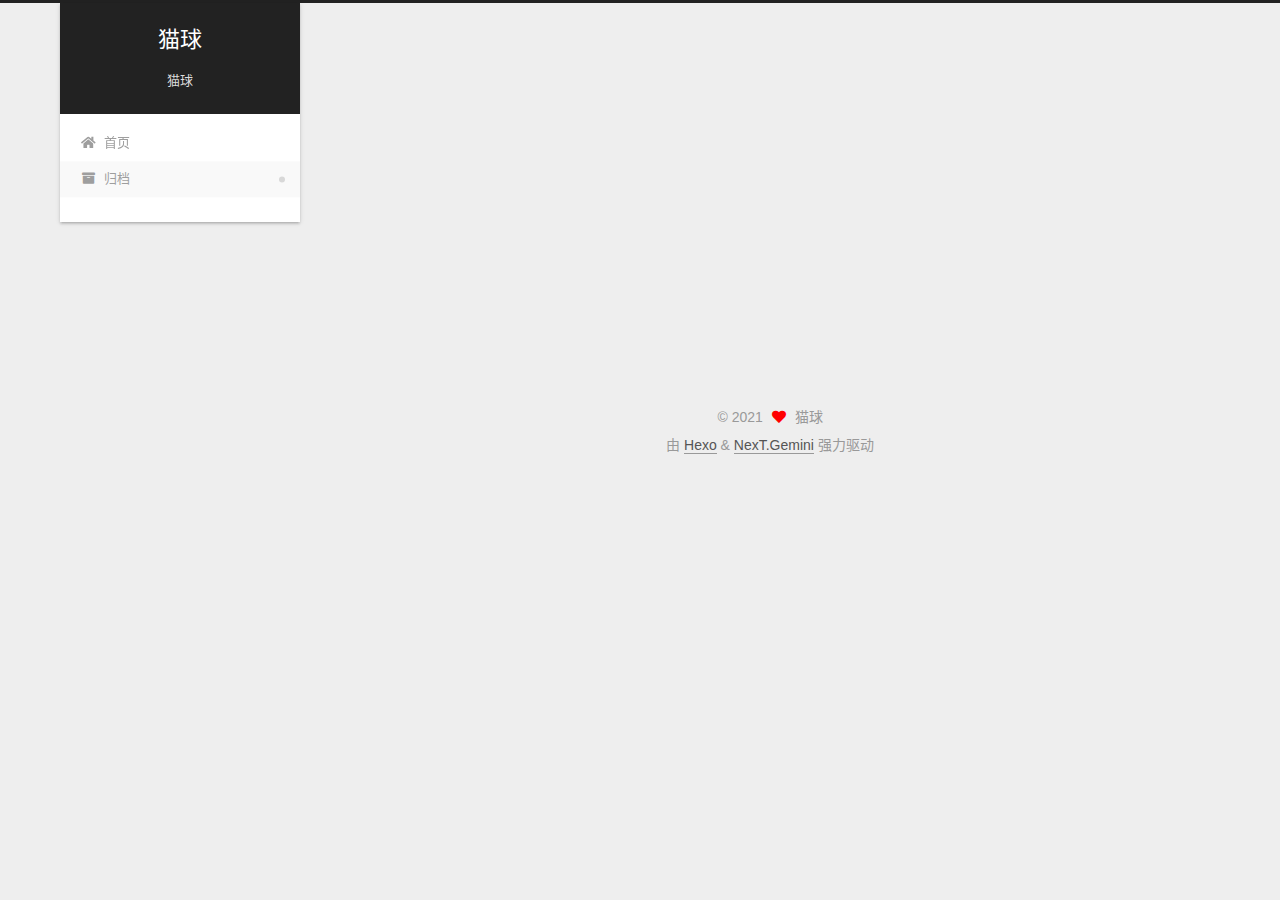
==== archives/index.html @ b7c5ef66 "Site updated: 2021-04-07 14:53:51" ====
<!DOCTYPE html>
<html lang="zh-CN">
<head>
  <meta charset="UTF-8">
<meta name="viewport" content="width=device-width, initial-scale=1, maximum-scale=2">
<meta name="theme-color" content="#222">
<meta name="generator" content="Hexo 5.4.0">
  <link rel="apple-touch-icon" sizes="180x180" href="/images/apple-touch-icon-next.png">
  <link rel="icon" type="image/png" sizes="32x32" href="/images/favicon-32x32-next.png">
  <link rel="icon" type="image/png" sizes="16x16" href="/images/favicon-16x16-next.png">
  <link rel="mask-icon" href="/images/logo.svg" color="#222">

<link rel="stylesheet" href="/css/main.css">


<link rel="stylesheet" href="/lib/font-awesome/css/all.min.css">

<script id="hexo-configurations">
    var NexT = window.NexT || {};
    var CONFIG = {"hostname":"example.com","root":"/","scheme":"Gemini","version":"7.8.0","exturl":false,"sidebar":{"position":"left","display":"post","padding":18,"offset":12,"onmobile":false},"copycode":{"enable":false,"show_result":false,"style":null},"back2top":{"enable":true,"sidebar":false,"scrollpercent":false},"bookmark":{"enable":false,"color":"#222","save":"auto"},"fancybox":false,"mediumzoom":false,"lazyload":false,"pangu":false,"comments":{"style":"tabs","active":null,"storage":true,"lazyload":false,"nav":null},"algolia":{"hits":{"per_page":10},"labels":{"input_placeholder":"Search for Posts","hits_empty":"We didn't find any results for the search: ${query}","hits_stats":"${hits} results found in ${time} ms"}},"localsearch":{"enable":false,"trigger":"auto","top_n_per_article":1,"unescape":false,"preload":false},"motion":{"enable":true,"async":false,"transition":{"post_block":"fadeIn","post_header":"slideDownIn","post_body":"slideDownIn","coll_header":"slideLeftIn","sidebar":"slideUpIn"}}};
  </script>

  <meta name="description" content="测试测试">
<meta property="og:type" content="website">
<meta property="og:title" content="猫球">
<meta property="og:url" content="http://example.com/archives/index.html">
<meta property="og:site_name" content="猫球">
<meta property="og:description" content="测试测试">
<meta property="og:locale" content="zh_CN">
<meta property="article:author" content="猫球">
<meta name="twitter:card" content="summary">

<link rel="canonical" href="http://example.com/archives/">


<script id="page-configurations">
  // https://hexo.io/docs/variables.html
  CONFIG.page = {
    sidebar: "",
    isHome : false,
    isPost : false,
    lang   : 'zh-CN'
  };
</script>

  <title>归档 | 猫球</title>
  






  <noscript>
  <style>
  .use-motion .brand,
  .use-motion .menu-item,
  .sidebar-inner,
  .use-motion .post-block,
  .use-motion .pagination,
  .use-motion .comments,
  .use-motion .post-header,
  .use-motion .post-body,
  .use-motion .collection-header { opacity: initial; }

  .use-motion .site-title,
  .use-motion .site-subtitle {
    opacity: initial;
    top: initial;
  }

  .use-motion .logo-line-before i { left: initial; }
  .use-motion .logo-line-after i { right: initial; }
  </style>
</noscript>

</head>

<body itemscope itemtype="http://schema.org/WebPage">
  <div class="container use-motion">
    <div class="headband"></div>

    <header class="header" itemscope itemtype="http://schema.org/WPHeader">
      <div class="header-inner"><div class="site-brand-container">
  <div class="site-nav-toggle">
    <div class="toggle" aria-label="切换导航栏">
      <span class="toggle-line toggle-line-first"></span>
      <span class="toggle-line toggle-line-middle"></span>
      <span class="toggle-line toggle-line-last"></span>
    </div>
  </div>

  <div class="site-meta">

    <a href="/" class="brand" rel="start">
      <span class="logo-line-before"><i></i></span>
      <h1 class="site-title">猫球</h1>
      <span class="logo-line-after"><i></i></span>
    </a>
      <p class="site-subtitle" itemprop="description">猫球</p>
  </div>

  <div class="site-nav-right">
    <div class="toggle popup-trigger">
    </div>
  </div>
</div>




<nav class="site-nav">
  <ul id="menu" class="main-menu menu">
        <li class="menu-item menu-item-home">

    <a href="/" rel="section"><i class="fa fa-home fa-fw"></i>首页</a>

  </li>
        <li class="menu-item menu-item-archives">

    <a href="/archives/" rel="section"><i class="fa fa-archive fa-fw"></i>归档</a>

  </li>
  </ul>
</nav>




</div>
    </header>

    
  <div class="back-to-top">
    <i class="fa fa-arrow-up"></i>
    <span>0%</span>
  </div>


    <main class="main">
      <div class="main-inner">
        <div class="content-wrap">
          

          <div class="content archive">
            

  
  
  
  <div class="post-block">
    <div class="posts-collapse">
      <div class="collection-title">
        <span class="collection-header">嗯..! 目前共计 1 篇日志。 继续努力。</span>
      </div>

      
    <div class="collection-year">
      <span class="collection-header">2021</span>
    </div>

  <article itemscope itemtype="http://schema.org/Article">
    <header class="post-header">

      <div class="post-meta">
        <time itemprop="dateCreated"
              datetime="2021-04-07T14:48:00+08:00"
              content="2021-04-07">
          04-07
        </time>
      </div>

      <div class="post-title">
          <a class="post-title-link" href="/2021/04/07/index/" itemprop="url">
            <span itemprop="name">未命名</span>
          </a>
      </div>

    </header>
  </article>


    </div>
  </div>
  
  
  

  



          </div>
          

<script>
  window.addEventListener('tabs:register', () => {
    let { activeClass } = CONFIG.comments;
    if (CONFIG.comments.storage) {
      activeClass = localStorage.getItem('comments_active') || activeClass;
    }
    if (activeClass) {
      let activeTab = document.querySelector(`a[href="#comment-${activeClass}"]`);
      if (activeTab) {
        activeTab.click();
      }
    }
  });
  if (CONFIG.comments.storage) {
    window.addEventListener('tabs:click', event => {
      if (!event.target.matches('.tabs-comment .tab-content .tab-pane')) return;
      let commentClass = event.target.classList[1];
      localStorage.setItem('comments_active', commentClass);
    });
  }
</script>

        </div>
          
  
  <div class="toggle sidebar-toggle">
    <span class="toggle-line toggle-line-first"></span>
    <span class="toggle-line toggle-line-middle"></span>
    <span class="toggle-line toggle-line-last"></span>
  </div>

  <aside class="sidebar">
    <div class="sidebar-inner">

      <ul class="sidebar-nav motion-element">
        <li class="sidebar-nav-toc">
          文章目录
        </li>
        <li class="sidebar-nav-overview">
          站点概览
        </li>
      </ul>

      <!--noindex-->
      <div class="post-toc-wrap sidebar-panel">
      </div>
      <!--/noindex-->

      <div class="site-overview-wrap sidebar-panel">
        <div class="site-author motion-element" itemprop="author" itemscope itemtype="http://schema.org/Person">
  <p class="site-author-name" itemprop="name">猫球</p>
  <div class="site-description" itemprop="description">测试测试</div>
</div>
<div class="site-state-wrap motion-element">
  <nav class="site-state">
      <div class="site-state-item site-state-posts">
          <a href="/archives/">
        
          <span class="site-state-item-count">1</span>
          <span class="site-state-item-name">日志</span>
        </a>
      </div>
  </nav>
</div>



      </div>

    </div>
  </aside>
  <div id="sidebar-dimmer"></div>


      </div>
    </main>

    <footer class="footer">
      <div class="footer-inner">
        

        

<div class="copyright">
  
  &copy; 
  <span itemprop="copyrightYear">2021</span>
  <span class="with-love">
    <i class="fa fa-heart"></i>
  </span>
  <span class="author" itemprop="copyrightHolder">猫球</span>
</div>
  <div class="powered-by">由 <a href="https://hexo.io/" class="theme-link" rel="noopener" target="_blank">Hexo</a> & <a href="https://theme-next.org/" class="theme-link" rel="noopener" target="_blank">NexT.Gemini</a> 强力驱动
  </div>

        








      </div>
    </footer>
  </div>

  
  <script src="/lib/anime.min.js"></script>
  <script src="/lib/velocity/velocity.min.js"></script>
  <script src="/lib/velocity/velocity.ui.min.js"></script>

<script src="/js/utils.js"></script>

<script src="/js/motion.js"></script>


<script src="/js/schemes/pisces.js"></script>


<script src="/js/next-boot.js"></script>




  















  

  

</body>
</html>
---- css/main.css ----
:root {
  --body-bg-color: #eee;
  --content-bg-color: #fff;
  --card-bg-color: #f5f5f5;
  --text-color: #555;
  --blockquote-color: #666;
  --link-color: #555;
  --link-hover-color: #222;
  --brand-color: #fff;
  --brand-hover-color: #fff;
  --table-row-odd-bg-color: #f9f9f9;
  --table-row-hover-bg-color: #f5f5f5;
  --menu-item-bg-color: #f5f5f5;
  --btn-default-bg: #fff;
  --btn-default-color: #555;
  --btn-default-border-color: #555;
  --btn-default-hover-bg: #222;
  --btn-default-hover-color: #fff;
  --btn-default-hover-border-color: #222;
}
html {
  line-height: 1.15; /* 1 */
  -webkit-text-size-adjust: 100%; /* 2 */
}
body {
  margin: 0;
}
main {
  display: block;
}
h1 {
  font-size: 2em;
  margin: 0.67em 0;
}
hr {
  box-sizing: content-box; /* 1 */
  height: 0; /* 1 */
  overflow: visible; /* 2 */
}
pre {
  font-family: monospace, monospace; /* 1 */
  font-size: 1em; /* 2 */
}
a {
  background: transparent;
}
abbr[title] {
  border-bottom: none; /* 1 */
  text-decoration: underline; /* 2 */
  text-decoration: underline dotted; /* 2 */
}
b,
strong {
  font-weight: bolder;
}
code,
kbd,
samp {
  font-family: monospace, monospace; /* 1 */
  font-size: 1em; /* 2 */
}
small {
  font-size: 80%;
}
sub,
sup {
  font-size: 75%;
  line-height: 0;
  position: relative;
  vertical-align: baseline;
}
sub {
  bottom: -0.25em;
}
sup {
  top: -0.5em;
}
img {
  border-style: none;
}
button,
input,
optgroup,
select,
textarea {
  font-family: inherit; /* 1 */
  font-size: 100%; /* 1 */
  line-height: 1.15; /* 1 */
  margin: 0; /* 2 */
}
button,
input {
/* 1 */
  overflow: visible;
}
button,
select {
/* 1 */
  text-transform: none;
}
button,
[type='button'],
[type='reset'],
[type='submit'] {
  -webkit-appearance: button;
}
button::-moz-focus-inner,
[type='button']::-moz-focus-inner,
[type='reset']::-moz-focus-inner,
[type='submit']::-moz-focus-inner {
  border-style: none;
  padding: 0;
}
button:-moz-focusring,
[type='button']:-moz-focusring,
[type='reset']:-moz-focusring,
[type='submit']:-moz-focusring {
  outline: 1px dotted ButtonText;
}
fieldset {
  padding: 0.35em 0.75em 0.625em;
}
legend {
  box-sizing: border-box; /* 1 */
  color: inherit; /* 2 */
  display: table; /* 1 */
  max-width: 100%; /* 1 */
  padding: 0; /* 3 */
  white-space: normal; /* 1 */
}
progress {
  vertical-align: baseline;
}
textarea {
  overflow: auto;
}
[type='checkbox'],
[type='radio'] {
  box-sizing: border-box; /* 1 */
  padding: 0; /* 2 */
}
[type='number']::-webkit-inner-spin-button,
[type='number']::-webkit-outer-spin-button {
  height: auto;
}
[type='search'] {
  outline-offset: -2px; /* 2 */
  -webkit-appearance: textfield; /* 1 */
}
[type='search']::-webkit-search-decoration {
  -webkit-appearance: none;
}
::-webkit-file-upload-button {
  font: inherit; /* 2 */
  -webkit-appearance: button; /* 1 */
}
details {
  display: block;
}
summary {
  display: list-item;
}
template {
  display: none;
}
[hidden] {
  display: none;
}
::selection {
  background: #262a30;
  color: #eee;
}
html,
body {
  height: 100%;
}
body {
  background: var(--body-bg-color);
  color: var(--text-color);
  font-family: 'Lato', "PingFang SC", "Microsoft YaHei", sans-serif;
  font-size: 1em;
  line-height: 2;
}
@media (max-width: 991px) {
  body {
    padding-left: 0 !important;
    padding-right: 0 !important;
  }
}
h1,
h2,
h3,
h4,
h5,
h6 {
  font-family: 'Lato', "PingFang SC", "Microsoft YaHei", sans-serif;
  font-weight: bold;
  line-height: 1.5;
  margin: 20px 0 15px;
}
h1 {
  font-size: 1.5em;
}
h2 {
  font-size: 1.375em;
}
h3 {
  font-size: 1.25em;
}
h4 {
  font-size: 1.125em;
}
h5 {
  font-size: 1em;
}
h6 {
  font-size: 0.875em;
}
p {
  margin: 0 0 20px 0;
}
a,
span.exturl {
  border-bottom: 1px solid #999;
  color: var(--link-color);
  outline: 0;
  text-decoration: none;
  overflow-wrap: break-word;
  word-wrap: break-word;
  cursor: pointer;
}
a:hover,
span.exturl:hover {
  border-bottom-color: var(--link-hover-color);
  color: var(--link-hover-color);
}
iframe,
img,
video {
  display: block;
  margin-left: auto;
  margin-right: auto;
  max-width: 100%;
}
hr {
  background-image: repeating-linear-gradient(-45deg, #ddd, #ddd 4px, transparent 4px, transparent 8px);
  border: 0;
  height: 3px;
  margin: 40px 0;
}
blockquote {
  border-left: 4px solid #ddd;
  color: var(--blockquote-color);
  margin: 0;
  padding: 0 15px;
}
blockquote cite::before {
  content: '-';
  padding: 0 5px;
}
dt {
  font-weight: bold;
}
dd {
  margin: 0;
  padding: 0;
}
kbd {
  background-color: #f5f5f5;
  background-image: linear-gradient(#eee, #fff, #eee);
  border: 1px solid #ccc;
  border-radius: 0.2em;
  box-shadow: 0.1em 0.1em 0.2em rgba(0,0,0,0.1);
  color: #555;
  font-family: inherit;
  padding: 0.1em 0.3em;
  white-space: nowrap;
}
.table-container {
  overflow: auto;
}
table {
  border-collapse: collapse;
  border-spacing: 0;
  font-size: 0.875em;
  margin: 0 0 20px 0;
  width: 100%;
}
tbody tr:nth-of-type(odd) {
  background: var(--table-row-odd-bg-color);
}
tbody tr:hover {
  background: var(--table-row-hover-bg-color);
}
caption,
th,
td {
  font-weight: normal;
  padding: 8px;
  vertical-align: middle;
}
th,
td {
  border: 1px solid #ddd;
  border-bottom: 3px solid #ddd;
}
th {
  font-weight: 700;
  padding-bottom: 10px;
}
td {
  border-bottom-width: 1px;
}
.btn {
  background: var(--btn-default-bg);
  border: 2px solid var(--btn-default-border-color);
  border-radius: 2px;
  color: var(--btn-default-color);
  display: inline-block;
  font-size: 0.875em;
  line-height: 2;
  padding: 0 20px;
  text-decoration: none;
  transition-property: background-color;
  transition-delay: 0s;
  transition-duration: 0.2s;
  transition-timing-function: ease-in-out;
}
.btn:hover {
  background: var(--btn-default-hover-bg);
  border-color: var(--btn-default-hover-border-color);
  color: var(--btn-default-hover-color);
}
.btn + .btn {
  margin: 0 0 8px 8px;
}
.btn .fa-fw {
  text-align: left;
  width: 1.285714285714286em;
}
.toggle {
  line-height: 0;
}
.toggle .toggle-line {
  background: #fff;
  display: inline-block;
  height: 2px;
  left: 0;
  position: relative;
  top: 0;
  transition: all 0.4s;
  vertical-align: top;
  width: 100%;
}
.toggle .toggle-line:not(:first-child) {
  margin-top: 3px;
}
.toggle.toggle-arrow .toggle-line-first {
  left: 50%;
  top: 2px;
  transform: rotate(45deg);
  width: 50%;
}
.toggle.toggle-arrow .toggle-line-middle {
  left: 2px;
  width: 90%;
}
.toggle.toggle-arrow .toggle-line-last {
  left: 50%;
  top: -2px;
  transform: rotate(-45deg);
  width: 50%;
}
.toggle.toggle-close .toggle-line-first {
  transform: rotate(-45deg);
  top: 5px;
}
.toggle.toggle-close .toggle-line-middle {
  opacity: 0;
}
.toggle.toggle-close .toggle-line-last {
  transform: rotate(45deg);
  top: -5px;
}
.highlight,
pre {
  background: #f7f7f7;
  color: #4d4d4c;
  line-height: 1.6;
  margin: 0 auto 20px;
}
pre,
code {
  font-family: consolas, Menlo, monospace, "PingFang SC", "Microsoft YaHei";
}
code {
  background: #eee;
  border-radius: 3px;
  color: #555;
  padding: 2px 4px;
  overflow-wrap: break-word;
  word-wrap: break-word;
}
.highlight *::selection {
  background: #d6d6d6;
}
.highlight pre {
  border: 0;
  margin: 0;
  padding: 10px 0;
}
.highlight table {
  border: 0;
  margin: 0;
  width: auto;
}
.highlight td {
  border: 0;
  padding: 0;
}
.highlight figcaption {
  background: #eff2f3;
  color: #4d4d4c;
  display: flex;
  font-size: 0.875em;
  justify-content: space-between;
  line-height: 1.2;
  padding: 0.5em;
}
.highlight figcaption a {
  color: #4d4d4c;
}
.highlight figcaption a:hover {
  border-bottom-color: #4d4d4c;
}
.highlight .gutter {
  -moz-user-select: none;
  -ms-user-select: none;
  -webkit-user-select: none;
  user-select: none;
}
.highlight .gutter pre {
  background: #eff2f3;
  color: #869194;
  padding-left: 10px;
  padding-right: 10px;
  text-align: right;
}
.highlight .code pre {
  background: #f7f7f7;
  padding-left: 10px;
  width: 100%;
}
.gist table {
  width: auto;
}
.gist table td {
  border: 0;
}
pre {
  overflow: auto;
  padding: 10px;
}
pre code {
  background: none;
  color: #4d4d4c;
  font-size: 0.875em;
  padding: 0;
  text-shadow: none;
}
pre .deletion {
  background: #fdd;
}
pre .addition {
  background: #dfd;
}
pre .meta {
  color: #eab700;
  -moz-user-select: none;
  -ms-user-select: none;
  -webkit-user-select: none;
  user-select: none;
}
pre .comment {
  color: #8e908c;
}
pre .variable,
pre .attribute,
pre .tag,
pre .name,
pre .regexp,
pre .ruby .constant,
pre .xml .tag .title,
pre .xml .pi,
pre .xml .doctype,
pre .html .doctype,
pre .css .id,
pre .css .class,
pre .css .pseudo {
  color: #c82829;
}
pre .number,
pre .preprocessor,
pre .built_in,
pre .builtin-name,
pre .literal,
pre .params,
pre .constant,
pre .command {
  color: #f5871f;
}
pre .ruby .class .title,
pre .css .rules .attribute,
pre .string,
pre .symbol,
pre .value,
pre .inheritance,
pre .header,
pre .ruby .symbol,
pre .xml .cdata,
pre .special,
pre .formula {
  color: #718c00;
}
pre .title,
pre .css .hexcolor {
  color: #3e999f;
}
pre .function,
pre .python .decorator,
pre .python .title,
pre .ruby .function .title,
pre .ruby .title .keyword,
pre .perl .sub,
pre .javascript .title,
pre .coffeescript .title {
  color: #4271ae;
}
pre .keyword,
pre .javascript .function {
  color: #8959a8;
}
.blockquote-center {
  border-left: none;
  margin: 40px 0;
  padding: 0;
  position: relative;
  text-align: center;
}
.blockquote-center .fa {
  display: block;
  opacity: 0.6;
  position: absolute;
  width: 100%;
}
.blockquote-center .fa-quote-left {
  border-top: 1px solid #ccc;
  text-align: left;
  top: -20px;
}
.blockquote-center .fa-quote-right {
  border-bottom: 1px solid #ccc;
  text-align: right;
  bottom: -20px;
}
.blockquote-center p,
.blockquote-center div {
  text-align: center;
}
.post-body .group-picture img {
  margin: 0 auto;
  padding: 0 3px;
}
.group-picture-row {
  margin-bottom: 6px;
  overflow: hidden;
}
.group-picture-column {
  float: left;
  margin-bottom: 10px;
}
.post-body .label {
  color: #555;
  display: inline;
  padding: 0 2px;
}
.post-body .label.default {
  background: #f0f0f0;
}
.post-body .label.primary {
  background: #efe6f7;
}
.post-body .label.info {
  background: #e5f2f8;
}
.post-body .label.success {
  background: #e7f4e9;
}
.post-body .label.warning {
  background: #fcf6e1;
}
.post-body .label.danger {
  background: #fae8eb;
}
.post-body .tabs {
  margin-bottom: 20px;
}
.post-body .tabs,
.tabs-comment {
  display: block;
  padding-top: 10px;
  position: relative;
}
.post-body .tabs ul.nav-tabs,
.tabs-comment ul.nav-tabs {
  display: flex;
  flex-wrap: wrap;
  margin: 0;
  margin-bottom: -1px;
  padding: 0;
}
@media (max-width: 413px) {
  .post-body .tabs ul.nav-tabs,
  .tabs-comment ul.nav-tabs {
    display: block;
    margin-bottom: 5px;
  }
}
.post-body .tabs ul.nav-tabs li.tab,
.tabs-comment ul.nav-tabs li.tab {
  border-bottom: 1px solid #ddd;
  border-left: 1px solid transparent;
  border-right: 1px solid transparent;
  border-top: 3px solid transparent;
  flex-grow: 1;
  list-style-type: none;
  border-radius: 0 0 0 0;
}
@media (max-width: 413px) {
  .post-body .tabs ul.nav-tabs li.tab,
  .tabs-comment ul.nav-tabs li.tab {
    border-bottom: 1px solid transparent;
    border-left: 3px solid transparent;
    border-right: 1px solid transparent;
    border-top: 1px solid transparent;
  }
}
@media (max-width: 413px) {
  .post-body .tabs ul.nav-tabs li.tab,
  .tabs-comment ul.nav-tabs li.tab {
    border-radius: 0;
  }
}
.post-body .tabs ul.nav-tabs li.tab a,
.tabs-comment ul.nav-tabs li.tab a {
  border-bottom: initial;
  display: block;
  line-height: 1.8;
  outline: 0;
  padding: 0.25em 0.75em;
  text-align: center;
  transition-delay: 0s;
  transition-duration: 0.2s;
  transition-timing-function: ease-out;
}
.post-body .tabs ul.nav-tabs li.tab a i,
.tabs-comment ul.nav-tabs li.tab a i {
  width: 1.285714285714286em;
}
.post-body .tabs ul.nav-tabs li.tab.active,
.tabs-comment ul.nav-tabs li.tab.active {
  border-bottom: 1px solid transparent;
  border-left: 1px solid #ddd;
  border-right: 1px solid #ddd;
  border-top: 3px solid #fc6423;
}
@media (max-width: 413px) {
  .post-body .tabs ul.nav-tabs li.tab.active,
  .tabs-comment ul.nav-tabs li.tab.active {
    border-bottom: 1px solid #ddd;
    border-left: 3px solid #fc6423;
    border-right: 1px solid #ddd;
    border-top: 1px solid #ddd;
  }
}
.post-body .tabs ul.nav-tabs li.tab.active a,
.tabs-comment ul.nav-tabs li.tab.active a {
  color: var(--link-color);
  cursor: default;
}
.post-body .tabs .tab-content .tab-pane,
.tabs-comment .tab-content .tab-pane {
  border: 1px solid #ddd;
  border-top: 0;
  padding: 20px 20px 0 20px;
  border-radius: 0;
}
.post-body .tabs .tab-content .tab-pane:not(.active),
.tabs-comment .tab-content .tab-pane:not(.active) {
  display: none;
}
.post-body .tabs .tab-content .tab-pane.active,
.tabs-comment .tab-content .tab-pane.active {
  display: block;
}
.post-body .tabs .tab-content .tab-pane.active:nth-of-type(1),
.tabs-comment .tab-content .tab-pane.active:nth-of-type(1) {
  border-radius: 0 0 0 0;
}
@media (max-width: 413px) {
  .post-body .tabs .tab-content .tab-pane.active:nth-of-type(1),
  .tabs-comment .tab-content .tab-pane.active:nth-of-type(1) {
    border-radius: 0;
  }
}
.post-body .note {
  border-radius: 3px;
  margin-bottom: 20px;
  padding: 1em;
  position: relative;
  border: 1px solid #eee;
  border-left-width: 5px;
}
.post-body .note h2,
.post-body .note h3,
.post-body .note h4,
.post-body .note h5,
.post-body .note h6 {
  margin-top: 0;
  border-bottom: initial;
  margin-bottom: 0;
  padding-top: 0;
}
.post-body .note p:first-child,
.post-body .note ul:first-child,
.post-body .note ol:first-child,
.post-body .note table:first-child,
.post-body .note pre:first-child,
.post-body .note blockquote:first-child,
.post-body .note img:first-child {
  margin-top: 0;
}
.post-body .note p:last-child,
.post-body .note ul:last-child,
.post-body .note ol:last-child,
.post-body .note table:last-child,
.post-body .note pre:last-child,
.post-body .note blockquote:last-child,
.post-body .note img:last-child {
  margin-bottom: 0;
}
.post-body .note.default {
  border-left-color: #777;
}
.post-body .note.default h2,
.post-body .note.default h3,
.post-body .note.default h4,
.post-body .note.default h5,
.post-body .note.default h6 {
  color: #777;
}
.post-body .note.primary {
  border-left-color: #6f42c1;
}
.post-body .note.primary h2,
.post-body .note.primary h3,
.post-body .note.primary h4,
.post-body .note.primary h5,
.post-body .note.primary h6 {
  color: #6f42c1;
}
.post-body .note.info {
  border-left-color: #428bca;
}
.post-body .note.info h2,
.post-body .note.info h3,
.post-body .note.info h4,
.post-body .note.info h5,
.post-body .note.info h6 {
  color: #428bca;
}
.post-body .note.success {
  border-left-color: #5cb85c;
}
.post-body .note.success h2,
.post-body .note.success h3,
.post-body .note.success h4,
.post-body .note.success h5,
.post-body .note.success h6 {
  color: #5cb85c;
}
.post-body .note.warning {
  border-left-color: #f0ad4e;
}
.post-body .note.warning h2,
.post-body .note.warning h3,
.post-body .note.warning h4,
.post-body .note.warning h5,
.post-body .note.warning h6 {
  color: #f0ad4e;
}
.post-body .note.danger {
  border-left-color: #d9534f;
}
.post-body .note.danger h2,
.post-body .note.danger h3,
.post-body .note.danger h4,
.post-body .note.danger h5,
.post-body .note.danger h6 {
  color: #d9534f;
}
.pagination .prev,
.pagination .next,
.pagination .page-number,
.pagination .space {
  display: inline-block;
  margin: 0 10px;
  padding: 0 11px;
  position: relative;
  top: -1px;
}
@media (max-width: 767px) {
  .pagination .prev,
  .pagination .next,
  .pagination .page-number,
  .pagination .space {
    margin: 0 5px;
  }
}
.pagination {
  border-top: 1px solid #eee;
  margin: 120px 0 0;
  text-align: center;
}
.pagination .prev,
.pagination .next,
.pagination .page-number {
  border-bottom: 0;
  border-top: 1px solid #eee;
  transition-property: border-color;
  transition-delay: 0s;
  transition-duration: 0.2s;
  transition-timing-function: ease-in-out;
}
.pagination .prev:hover,
.pagination .next:hover,
.pagination .page-number:hover {
  border-top-color: #222;
}
.pagination .space {
  margin: 0;
  padding: 0;
}
.pagination .prev {
  margin-left: 0;
}
.pagination .next {
  margin-right: 0;
}
.pagination .page-number.current {
  background: #ccc;
  border-top-color: #ccc;
  color: #fff;
}
@media (max-width: 767px) {
  .pagination {
    border-top: none;
  }
  .pagination .prev,
  .pagination .next,
  .pagination .page-number {
    border-bottom: 1px solid #eee;
    border-top: 0;
    margin-bottom: 10px;
    padding: 0 10px;
  }
  .pagination .prev:hover,
  .pagination .next:hover,
  .pagination .page-number:hover {
    border-bottom-color: #222;
  }
}
.comments {
  margin-top: 60px;
  overflow: hidden;
}
.comment-button-group {
  display: flex;
  flex-wrap: wrap-reverse;
  justify-content: center;
  margin: 1em 0;
}
.comment-button-group .comment-button {
  margin: 0.1em 0.2em;
}
.comment-button-group .comment-button.active {
  background: var(--btn-default-hover-bg);
  border-color: var(--btn-default-hover-border-color);
  color: var(--btn-default-hover-color);
}
.comment-position {
  display: none;
}
.comment-position.active {
  display: block;
}
.tabs-comment {
  background: var(--content-bg-color);
  margin-top: 4em;
  padding-top: 0;
}
.tabs-comment .comments {
  border: 0;
  box-shadow: none;
  margin-top: 0;
  padding-top: 0;
}
.container {
  min-height: 100%;
  position: relative;
}
.main-inner {
  margin: 0 auto;
  width: calc(100% - 20px);
}
@media (min-width: 1200px) {
  .main-inner {
    width: 1160px;
  }
}
@media (min-width: 1600px) {
  .main-inner {
    width: 73%;
  }
}
@media (max-width: 767px) {
  .content-wrap {
    padding: 0 20px;
  }
}
.header {
  background: transparent;
}
.header-inner {
  margin: 0 auto;
  width: calc(100% - 20px);
}
@media (min-width: 1200px) {
  .header-inner {
    width: 1160px;
  }
}
@media (min-width: 1600px) {
  .header-inner {
    width: 73%;
  }
}
.site-brand-container {
  display: flex;
  flex-shrink: 0;
  padding: 0 10px;
}
.headband {
  background: #222;
  height: 3px;
}
.site-meta {
  flex-grow: 1;
  text-align: center;
}
@media (max-width: 767px) {
  .site-meta {
    text-align: center;
  }
}
.brand {
  border-bottom: none;
  color: var(--brand-color);
  display: inline-block;
  line-height: 1.375em;
  padding: 0 40px;
  position: relative;
}
.brand:hover {
  color: var(--brand-hover-color);
}
.site-title {
  font-family: 'Lato', "PingFang SC", "Microsoft YaHei", sans-serif;
  font-size: 1.375em;
  font-weight: normal;
  margin: 0;
}
.site-subtitle {
  color: #ddd;
  font-size: 0.8125em;
  margin: 10px 0;
}
.use-motion .brand {
  opacity: 0;
}
.use-motion .site-title,
.use-motion .site-subtitle,
.use-motion .custom-logo-image {
  opacity: 0;
  position: relative;
  top: -10px;
}
.site-nav-toggle,
.site-nav-right {
  display: none;
}
@media (max-width: 767px) {
  .site-nav-toggle,
  .site-nav-right {
    display: flex;
    flex-direction: column;
    justify-content: center;
  }
}
.site-nav-toggle .toggle,
.site-nav-right .toggle {
  color: var(--text-color);
  padding: 10px;
  width: 22px;
}
.site-nav-toggle .toggle .toggle-line,
.site-nav-right .toggle .toggle-line {
  background: var(--text-color);
  border-radius: 1px;
}
.site-nav {
  display: block;
}
@media (max-width: 767px) {
  .site-nav {
    clear: both;
    display: none;
  }
}
.site-nav.site-nav-on {
  display: block;
}
.menu {
  margin-top: 20px;
  padding-left: 0;
  text-align: center;
}
.menu-item {
  display: inline-block;
  list-style: none;
  margin: 0 10px;
}
@media (max-width: 767px) {
  .menu-item {
    display: block;
    margin-top: 10px;
  }
  .menu-item.menu-item-search {
    display: none;
  }
}
.menu-item a,
.menu-item span.exturl {
  border-bottom: 0;
  display: block;
  font-size: 0.8125em;
  transition-property: border-color;
  transition-delay: 0s;
  transition-duration: 0.2s;
  transition-timing-function: ease-in-out;
}
@media (hover: none) {
  .menu-item a:hover,
  .menu-item span.exturl:hover {
    border-bottom-color: transparent !important;
  }
}
.menu-item .fa,
.menu-item .fab,
.menu-item .far,
.menu-item .fas {
  margin-right: 8px;
}
.menu-item .badge {
  display: inline-block;
  font-weight: bold;
  line-height: 1;
  margin-left: 0.35em;
  margin-top: 0.35em;
  text-align: center;
  white-space: nowrap;
}
@media (max-width: 767px) {
  .menu-item .badge {
    float: right;
    margin-left: 0;
  }
}
.menu-item-active a,
.menu .menu-item a:hover,
.menu .menu-item span.exturl:hover {
  background: var(--menu-item-bg-color);
}
.use-motion .menu-item {
  opacity: 0;
}
.sidebar {
  background: #222;
  bottom: 0;
  box-shadow: inset 0 2px 6px #000;
  position: fixed;
  top: 0;
}
@media (max-width: 991px) {
  .sidebar {
    display: none;
  }
}
.sidebar-inner {
  color: #999;
  padding: 18px 10px;
  text-align: center;
}
.cc-license {
  margin-top: 10px;
  text-align: center;
}
.cc-license .cc-opacity {
  border-bottom: none;
  opacity: 0.7;
}
.cc-license .cc-opacity:hover {
  opacity: 0.9;
}
.cc-license img {
  display: inline-block;
}
.site-author-image {
  border: 1px solid #eee;
  display: block;
  margin: 0 auto;
  max-width: 120px;
  padding: 2px;
}
.site-author-name {
  color: var(--text-color);
  font-weight: 600;
  margin: 0;
  text-align: center;
}
.site-description {
  color: #999;
  font-size: 0.8125em;
  margin-top: 0;
  text-align: center;
}
.links-of-author {
  margin-top: 15px;
}
.links-of-author a,
.links-of-author span.exturl {
  border-bottom-color: #555;
  display: inline-block;
  font-size: 0.8125em;
  margin-bottom: 10px;
  margin-right: 10px;
  vertical-align: middle;
}
.links-of-author a::before,
.links-of-author span.exturl::before {
  background: #446c73;
  border-radius: 50%;
  content: ' ';
  display: inline-block;
  height: 4px;
  margin-right: 3px;
  vertical-align: middle;
  width: 4px;
}
.sidebar-button {
  margin-top: 15px;
}
.sidebar-button a {
  border: 1px solid #fc6423;
  border-radius: 4px;
  color: #fc6423;
  display: inline-block;
  padding: 0 15px;
}
.sidebar-button a .fa,
.sidebar-button a .fab,
.sidebar-button a .far,
.sidebar-button a .fas {
  margin-right: 5px;
}
.sidebar-button a:hover {
  background: #fc6423;
  border: 1px solid #fc6423;
  color: #fff;
}
.sidebar-button a:hover .fa,
.sidebar-button a:hover .fab,
.sidebar-button a:hover .far,
.sidebar-button a:hover .fas {
  color: #fff;
}
.links-of-blogroll {
  font-size: 0.8125em;
  margin-top: 10px;
}
.links-of-blogroll-title {
  font-size: 0.875em;
  font-weight: 600;
  margin-top: 0;
}
.links-of-blogroll-list {
  list-style: none;
  margin: 0;
  padding: 0;
}
#sidebar-dimmer {
  display: none;
}
@media (max-width: 767px) {
  #sidebar-dimmer {
    background: #000;
    display: block;
    height: 100%;
    left: 100%;
    opacity: 0;
    position: fixed;
    top: 0;
    width: 100%;
    z-index: 1100;
  }
  .sidebar-active + #sidebar-dimmer {
    opacity: 0.7;
    transform: translateX(-100%);
    transition: opacity 0.5s;
  }
}
.sidebar-nav {
  margin: 0;
  padding-bottom: 20px;
  padding-left: 0;
}
.sidebar-nav li {
  border-bottom: 1px solid transparent;
  color: var(--text-color);
  cursor: pointer;
  display: inline-block;
  font-size: 0.875em;
}
.sidebar-nav li.sidebar-nav-overview {
  margin-left: 10px;
}
.sidebar-nav li:hover {
  color: #fc6423;
}
.sidebar-nav .sidebar-nav-active {
  border-bottom-color: #fc6423;
  color: #fc6423;
}
.sidebar-nav .sidebar-nav-active:hover {
  color: #fc6423;
}
.sidebar-panel {
  display: none;
  overflow-x: hidden;
  overflow-y: auto;
}
.sidebar-panel-active {
  display: block;
}
.sidebar-toggle {
  background: #222;
  bottom: 45px;
  cursor: pointer;
  height: 14px;
  left: 30px;
  padding: 5px;
  position: fixed;
  width: 14px;
  z-index: 1300;
}
@media (max-width: 991px) {
  .sidebar-toggle {
    left: 20px;
    opacity: 0.8;
    display: none;
  }
}
.sidebar-toggle:hover .toggle-line {
  background: #fc6423;
}
.post-toc {
  font-size: 0.875em;
}
.post-toc ol {
  list-style: none;
  margin: 0;
  padding: 0 2px 5px 10px;
  text-align: left;
}
.post-toc ol > ol {
  padding-left: 0;
}
.post-toc ol a {
  transition-property: all;
  transition-delay: 0s;
  transition-duration: 0.2s;
  transition-timing-function: ease-in-out;
}
.post-toc .nav-item {
  line-height: 1.8;
  overflow: hidden;
  text-overflow: ellipsis;
  white-space: nowrap;
}
.post-toc .nav .nav-child {
  display: none;
}
.post-toc .nav .active > .nav-child {
  display: block;
}
.post-toc .nav .active-current > .nav-child {
  display: block;
}
.post-toc .nav .active-current > .nav-child > .nav-item {
  display: block;
}
.post-toc .nav .active > a {
  border-bottom-color: #fc6423;
  color: #fc6423;
}
.post-toc .nav .active-current > a {
  color: #fc6423;
}
.post-toc .nav .active-current > a:hover {
  color: #fc6423;
}
.site-state {
  display: flex;
  justify-content: center;
  line-height: 1.4;
  margin-top: 10px;
  overflow: hidden;
  text-align: center;
  white-space: nowrap;
}
.site-state-item {
  padding: 0 15px;
}
.site-state-item:not(:first-child) {
  border-left: 1px solid #eee;
}
.site-state-item a {
  border-bottom: none;
}
.site-state-item-count {
  display: block;
  font-size: 1em;
  font-weight: 600;
  text-align: center;
}
.site-state-item-name {
  color: #999;
  font-size: 0.8125em;
}
.footer {
  color: #999;
  font-size: 0.875em;
  padding: 20px 0;
}
.footer.footer-fixed {
  bottom: 0;
  left: 0;
  position: absolute;
  right: 0;
}
.footer-inner {
  box-sizing: border-box;
  margin: 0 auto;
  text-align: center;
  width: calc(100% - 20px);
}
@media (min-width: 1200px) {
  .footer-inner {
    width: 1160px;
  }
}
@media (min-width: 1600px) {
  .footer-inner {
    width: 73%;
  }
}
.languages {
  display: inline-block;
  font-size: 1.125em;
  position: relative;
}
.languages .lang-select-label span {
  margin: 0 0.5em;
}
.languages .lang-select {
  height: 100%;
  left: 0;
  opacity: 0;
  position: absolute;
  top: 0;
  width: 100%;
}
.with-love {
  color: #ff0000;
  display: inline-block;
  margin: 0 5px;
}
.powered-by,
.theme-info {
  display: inline-block;
}
@-moz-keyframes iconAnimate {
  0%, 100% {
    transform: scale(1);
  }
  10%, 30% {
    transform: scale(0.9);
  }
  20%, 40%, 60%, 80% {
    transform: scale(1.1);
  }
  50%, 70% {
    transform: scale(1.1);
  }
}
@-webkit-keyframes iconAnimate {
  0%, 100% {
    transform: scale(1);
  }
  10%, 30% {
    transform: scale(0.9);
  }
  20%, 40%, 60%, 80% {
    transform: scale(1.1);
  }
  50%, 70% {
    transform: scale(1.1);
  }
}
@-o-keyframes iconAnimate {
  0%, 100% {
    transform: scale(1);
  }
  10%, 30% {
    transform: scale(0.9);
  }
  20%, 40%, 60%, 80% {
    transform: scale(1.1);
  }
  50%, 70% {
    transform: scale(1.1);
  }
}
@keyframes iconAnimate {
  0%, 100% {
    transform: scale(1);
  }
  10%, 30% {
    transform: scale(0.9);
  }
  20%, 40%, 60%, 80% {
    transform: scale(1.1);
  }
  50%, 70% {
    transform: scale(1.1);
  }
}
.back-to-top {
  font-size: 12px;
  text-align: center;
  transition-delay: 0s;
  transition-duration: 0.2s;
  transition-timing-function: ease-in-out;
}
.back-to-top {
  background: #222;
  bottom: -100px;
  box-sizing: border-box;
  color: #fff;
  cursor: pointer;
  left: 30px;
  opacity: 0.6;
  padding: 0 6px;
  position: fixed;
  transition-property: bottom;
  z-index: 1300;
  width: 24px;
}
.back-to-top span {
  display: none;
}
.back-to-top:hover {
  color: #fc6423;
}
.back-to-top.back-to-top-on {
  bottom: 30px;
}
@media (max-width: 991px) {
  .back-to-top {
    left: 20px;
    opacity: 0.8;
  }
}
.post-body {
  font-family: 'Lato', "PingFang SC", "Microsoft YaHei", sans-serif;
  overflow-wrap: break-word;
  word-wrap: break-word;
}
@media (min-width: 1200px) {
  .post-body {
    font-size: 1.125em;
  }
}
.post-body .exturl .fa {
  font-size: 0.875em;
  margin-left: 4px;
}
.post-body .image-caption,
.post-body .figure .caption {
  color: #999;
  font-size: 0.875em;
  font-weight: bold;
  line-height: 1;
  margin: -20px auto 15px;
  text-align: center;
}
.post-sticky-flag {
  display: inline-block;
  transform: rotate(30deg);
}
.post-button {
  margin-top: 40px;
  text-align: center;
}
.use-motion .post-block,
.use-motion .pagination,
.use-motion .comments {
  opacity: 0;
}
.use-motion .post-header {
  opacity: 0;
}
.use-motion .post-body {
  opacity: 0;
}
.use-motion .collection-header {
  opacity: 0;
}
.posts-collapse {
  margin-left: 35px;
  position: relative;
}
@media (max-width: 767px) {
  .posts-collapse {
    margin-left: 0px;
    margin-right: 0px;
  }
}
.posts-collapse .collection-title {
  font-size: 1.125em;
  position: relative;
}
.posts-collapse .collection-title::before {
  background: #999;
  border: 1px solid #fff;
  border-radius: 50%;
  content: ' ';
  height: 10px;
  left: 0;
  margin-left: -6px;
  margin-top: -4px;
  position: absolute;
  top: 50%;
  width: 10px;
}
.posts-collapse .collection-year {
  font-size: 1.5em;
  font-weight: bold;
  margin: 60px 0;
  position: relative;
}
.posts-collapse .collection-year::before {
  background: #bbb;
  border-radius: 50%;
  content: ' ';
  height: 8px;
  left: 0;
  margin-left: -4px;
  margin-top: -4px;
  position: absolute;
  top: 50%;
  width: 8px;
}
.posts-collapse .collection-header {
  display: block;
  margin: 0 0 0 20px;
}
.posts-collapse .collection-header small {
  color: #bbb;
  margin-left: 5px;
}
.posts-collapse .post-header {
  border-bottom: 1px dashed #ccc;
  margin: 30px 0;
  padding-left: 15px;
  position: relative;
  transition-property: border;
  transition-delay: 0s;
  transition-duration: 0.2s;
  transition-timing-function: ease-in-out;
}
.posts-collapse .post-header::before {
  background: #bbb;
  border: 1px solid #fff;
  border-radius: 50%;
  content: ' ';
  height: 6px;
  left: 0;
  margin-left: -4px;
  position: absolute;
  top: 0.75em;
  transition-property: background;
  width: 6px;
  transition-delay: 0s;
  transition-duration: 0.2s;
  transition-timing-function: ease-in-out;
}
.posts-collapse .post-header:hover {
  border-bottom-color: #666;
}
.posts-collapse .post-header:hover::before {
  background: #222;
}
.posts-collapse .post-meta {
  display: inline;
  font-size: 0.75em;
  margin-right: 10px;
}
.posts-collapse .post-title {
  display: inline;
}
.posts-collapse .post-title a,
.posts-collapse .post-title span.exturl {
  border-bottom: none;
  color: var(--link-color);
}
.posts-collapse .post-title .fa-external-link-alt {
  font-size: 0.875em;
  margin-left: 5px;
}
.posts-collapse::before {
  background: #f5f5f5;
  content: ' ';
  height: 100%;
  left: 0;
  margin-left: -2px;
  position: absolute;
  top: 1.25em;
  width: 4px;
}
.post-eof {
  background: #ccc;
  height: 1px;
  margin: 80px auto 60px;
  text-align: center;
  width: 8%;
}
.post-block:last-of-type .post-eof {
  display: none;
}
.content {
  padding-top: 40px;
}
@media (min-width: 992px) {
  .post-body {
    text-align: justify;
  }
}
@media (max-width: 991px) {
  .post-body {
    text-align: justify;
  }
}
.post-body h1,
.post-body h2,
.post-body h3,
.post-body h4,
.post-body h5,
.post-body h6 {
  padding-top: 10px;
}
.post-body h1 .header-anchor,
.post-body h2 .header-anchor,
.post-body h3 .header-anchor,
.post-body h4 .header-anchor,
.post-body h5 .header-anchor,
.post-body h6 .header-anchor {
  border-bottom-style: none;
  color: #ccc;
  float: right;
  margin-left: 10px;
  visibility: hidden;
}
.post-body h1 .header-anchor:hover,
.post-body h2 .header-anchor:hover,
.post-body h3 .header-anchor:hover,
.post-body h4 .header-anchor:hover,
.post-body h5 .header-anchor:hover,
.post-body h6 .header-anchor:hover {
  color: inherit;
}
.post-body h1:hover .header-anchor,
.post-body h2:hover .header-anchor,
.post-body h3:hover .header-anchor,
.post-body h4:hover .header-anchor,
.post-body h5:hover .header-anchor,
.post-body h6:hover .header-anchor {
  visibility: visible;
}
.post-body iframe,
.post-body img,
.post-body video {
  margin-bottom: 20px;
}
.post-body .video-container {
  height: 0;
  margin-bottom: 20px;
  overflow: hidden;
  padding-top: 75%;
  position: relative;
  width: 100%;
}
.post-body .video-container iframe,
.post-body .video-container object,
.post-body .video-container embed {
  height: 100%;
  left: 0;
  margin: 0;
  position: absolute;
  top: 0;
  width: 100%;
}
.post-gallery {
  align-items: center;
  display: grid;
  grid-gap: 10px;
  grid-template-columns: 1fr 1fr 1fr;
  margin-bottom: 20px;
}
@media (max-width: 767px) {
  .post-gallery {
    grid-template-columns: 1fr 1fr;
  }
}
.post-gallery a {
  border: 0;
}
.post-gallery img {
  margin: 0;
}
.posts-expand .post-header {
  font-size: 1.125em;
}
.posts-expand .post-title {
  font-size: 1.5em;
  font-weight: normal;
  margin: initial;
  text-align: center;
  overflow-wrap: break-word;
  word-wrap: break-word;
}
.posts-expand .post-title-link {
  border-bottom: none;
  color: var(--link-color);
  display: inline-block;
  position: relative;
  vertical-align: top;
}
.posts-expand .post-title-link::before {
  background: var(--link-color);
  bottom: 0;
  content: '';
  height: 2px;
  left: 0;
  position: absolute;
  transform: scaleX(0);
  visibility: hidden;
  width: 100%;
  transition-delay: 0s;
  transition-duration: 0.2s;
  transition-timing-function: ease-in-out;
}
.posts-expand .post-title-link:hover::before {
  transform: scaleX(1);
  visibility: visible;
}
.posts-expand .post-title-link .fa-external-link-alt {
  font-size: 0.875em;
  margin-left: 5px;
}
.posts-expand .post-meta {
  color: #999;
  font-family: 'Lato', "PingFang SC", "Microsoft YaHei", sans-serif;
  font-size: 0.75em;
  margin: 3px 0 60px 0;
  text-align: center;
}
.posts-expand .post-meta .post-description {
  font-size: 0.875em;
  margin-top: 2px;
}
.posts-expand .post-meta time {
  border-bottom: 1px dashed #999;
  cursor: pointer;
}
.post-meta .post-meta-item + .post-meta-item::before {
  content: '|';
  margin: 0 0.5em;
}
.post-meta-divider {
  margin: 0 0.5em;
}
.post-meta-item-icon {
  margin-right: 3px;
}
@media (max-width: 991px) {
  .post-meta-item-icon {
    display: inline-block;
  }
}
@media (max-width: 991px) {
  .post-meta-item-text {
    display: none;
  }
}
.post-nav {
  border-top: 1px solid #eee;
  display: flex;
  justify-content: space-between;
  margin-top: 15px;
  padding: 10px 5px 0;
}
.post-nav-item {
  flex: 1;
}
.post-nav-item a {
  border-bottom: none;
  display: block;
  font-size: 0.875em;
  line-height: 1.6;
  position: relative;
}
.post-nav-item a:active {
  top: 2px;
}
.post-nav-item .fa {
  font-size: 0.75em;
}
.post-nav-item:first-child {
  margin-right: 15px;
}
.post-nav-item:first-child .fa {
  margin-right: 5px;
}
.post-nav-item:last-child {
  margin-left: 15px;
  text-align: right;
}
.post-nav-item:last-child .fa {
  margin-left: 5px;
}
.rtl.post-body p,
.rtl.post-body a,
.rtl.post-body h1,
.rtl.post-body h2,
.rtl.post-body h3,
.rtl.post-body h4,
.rtl.post-body h5,
.rtl.post-body h6,
.rtl.post-body li,
.rtl.post-body ul,
.rtl.post-body ol {
  direction: rtl;
  font-family: UKIJ Ekran;
}
.rtl.post-title {
  font-family: UKIJ Ekran;
}
.post-tags {
  margin-top: 40px;
  text-align: center;
}
.post-tags a {
  display: inline-block;
  font-size: 0.8125em;
}
.post-tags a:not(:last-child) {
  margin-right: 10px;
}
.post-widgets {
  border-top: 1px solid #eee;
  margin-top: 15px;
  text-align: center;
}
.wp_rating {
  height: 20px;
  line-height: 20px;
  margin-top: 10px;
  padding-top: 6px;
  text-align: center;
}
.social-like {
  display: flex;
  font-size: 0.875em;
  justify-content: center;
  text-align: center;
}
.reward-container {
  margin: 20px auto;
  padding: 10px 0;
  text-align: center;
  width: 90%;
}
.reward-container button {
  background: transparent;
  border: 1px solid #fc6423;
  border-radius: 0;
  color: #fc6423;
  cursor: pointer;
  line-height: 2;
  outline: 0;
  padding: 0 15px;
  vertical-align: text-top;
}
.reward-container button:hover {
  background: #fc6423;
  border: 1px solid transparent;
  color: #fa9366;
}
#qr {
  padding-top: 20px;
}
#qr a {
  border: 0;
}
#qr img {
  display: inline-block;
  margin: 0.8em 2em 0 2em;
  max-width: 100%;
  width: 180px;
}
#qr p {
  text-align: center;
}
.category-all-page .category-all-title {
  text-align: center;
}
.category-all-page .category-all {
  margin-top: 20px;
}
.category-all-page .category-list {
  list-style: none;
  margin: 0;
  padding: 0;
}
.category-all-page .category-list-item {
  margin: 5px 10px;
}
.category-all-page .category-list-count {
  color: #bbb;
}
.category-all-page .category-list-count::before {
  content: ' (';
  display: inline;
}
.category-all-page .category-list-count::after {
  content: ') ';
  display: inline;
}
.category-all-page .category-list-child {
  padding-left: 10px;
}
.event-list {
  padding: 0;
}
.event-list hr {
  background: #222;
  margin: 20px 0 45px 0;
}
.event-list hr::after {
  background: #222;
  color: #fff;
  content: 'NOW';
  display: inline-block;
  font-weight: bold;
  padding: 0 5px;
  text-align: right;
}
.event-list .event {
  background: #222;
  margin: 20px 0;
  min-height: 40px;
  padding: 15px 0 15px 10px;
}
.event-list .event .event-summary {
  color: #fff;
  margin: 0;
  padding-bottom: 3px;
}
.event-list .event .event-summary::before {
  animation: dot-flash 1s alternate infinite ease-in-out;
  color: #fff;
  content: '\f111';
  display: inline-block;
  font-size: 10px;
  margin-right: 25px;
  vertical-align: middle;
  font-family: 'Font Awesome 5 Free';
  font-weight: 900;
}
.event-list .event .event-relative-time {
  color: #bbb;
  display: inline-block;
  font-size: 12px;
  font-weight: normal;
  padding-left: 12px;
}
.event-list .event .event-details {
  color: #fff;
  display: block;
  line-height: 18px;
  margin-left: 56px;
  padding-bottom: 6px;
  padding-top: 3px;
  text-indent: -24px;
}
.event-list .event .event-details::before {
  color: #fff;
  display: inline-block;
  margin-right: 9px;
  text-align: center;
  text-indent: 0;
  width: 14px;
  font-family: 'Font Awesome 5 Free';
  font-weight: 900;
}
.event-list .event .event-details.event-location::before {
  content: '\f041';
}
.event-list .event .event-details.event-duration::before {
  content: '\f017';
}
.event-list .event-past {
  background: #f5f5f5;
}
.event-list .event-past .event-summary,
.event-list .event-past .event-details {
  color: #bbb;
  opacity: 0.9;
}
.event-list .event-past .event-summary::before,
.event-list .event-past .event-details::before {
  animation: none;
  color: #bbb;
}
@-moz-keyframes dot-flash {
  from {
    opacity: 1;
    transform: scale(1);
  }
  to {
    opacity: 0;
    transform: scale(0.8);
  }
}
@-webkit-keyframes dot-flash {
  from {
    opacity: 1;
    transform: scale(1);
  }
  to {
    opacity: 0;
    transform: scale(0.8);
  }
}
@-o-keyframes dot-flash {
  from {
    opacity: 1;
    transform: scale(1);
  }
  to {
    opacity: 0;
    transform: scale(0.8);
  }
}
@keyframes dot-flash {
  from {
    opacity: 1;
    transform: scale(1);
  }
  to {
    opacity: 0;
    transform: scale(0.8);
  }
}
ul.breadcrumb {
  font-size: 0.75em;
  list-style: none;
  margin: 1em 0;
  padding: 0 2em;
  text-align: center;
}
ul.breadcrumb li {
  display: inline;
}
ul.breadcrumb li + li::before {
  content: '/\00a0';
  font-weight: normal;
  padding: 0.5em;
}
ul.breadcrumb li + li:last-child {
  font-weight: bold;
}
.tag-cloud {
  text-align: center;
}
.tag-cloud a {
  display: inline-block;
  margin: 10px;
}
.tag-cloud a:hover {
  color: var(--link-hover-color) !important;
}
.header {
  margin: 0 auto;
  position: relative;
  width: calc(100% - 20px);
}
@media (min-width: 1200px) {
  .header {
    width: 1160px;
  }
}
@media (min-width: 1600px) {
  .header {
    width: 73%;
  }
}
@media (max-width: 991px) {
  .header {
    width: auto;
  }
}
.header-inner {
  background: var(--content-bg-color);
  border-radius: initial;
  box-shadow: 0 2px 2px 0 rgba(0,0,0,0.12), 0 3px 1px -2px rgba(0,0,0,0.06), 0 1px 5px 0 rgba(0,0,0,0.12);
  overflow: hidden;
  padding: 0;
  position: absolute;
  top: 0;
  width: 240px;
}
@media (min-width: 1200px) {
  .header-inner {
    width: 240px;
  }
}
@media (max-width: 991px) {
  .header-inner {
    border-radius: initial;
    position: relative;
    width: auto;
  }
}
.main-inner {
  align-items: flex-start;
  display: flex;
  justify-content: space-between;
  flex-direction: row-reverse;
}
@media (max-width: 991px) {
  .main-inner {
    width: auto;
  }
}
.content-wrap {
  background: var(--content-bg-color);
  border-radius: initial;
  box-shadow: 0 2px 2px 0 rgba(0,0,0,0.12), 0 3px 1px -2px rgba(0,0,0,0.06), 0 1px 5px 0 rgba(0,0,0,0.12);
  box-sizing: border-box;
  padding: 40px;
  width: calc(100% - 252px);
}
@media (max-width: 991px) {
  .content-wrap {
    border-radius: initial;
    padding: 20px;
    width: 100%;
  }
}
.footer-inner {
  padding-left: 260px;
}
.back-to-top {
  left: auto;
  right: 30px;
}
@media (max-width: 991px) {
  .back-to-top {
    right: 20px;
  }
}
@media (max-width: 991px) {
  .footer-inner {
    padding-left: 0;
    padding-right: 0;
    width: auto;
  }
}
.site-brand-container {
  background: #222;
}
@media (max-width: 991px) {
  .site-brand-container {
    box-shadow: 0 0 16px rgba(0,0,0,0.5);
  }
}
.site-meta {
  padding: 20px 0;
}
.brand {
  padding: 0;
}
.site-subtitle {
  margin: 10px 10px 0;
}
.custom-logo-image {
  margin-top: 20px;
}
@media (max-width: 991px) {
  .custom-logo-image {
    display: none;
  }
}
@media (min-width: 768px) and (max-width: 991px) {
  .site-nav-toggle,
  .site-nav-right {
    display: flex;
    flex-direction: column;
    justify-content: center;
  }
}
.site-nav-toggle .toggle,
.site-nav-right .toggle {
  color: #fff;
}
.site-nav-toggle .toggle .toggle-line,
.site-nav-right .toggle .toggle-line {
  background: #fff;
}
@media (min-width: 768px) and (max-width: 991px) {
  .site-nav {
    display: none;
  }
}
.menu .menu-item {
  display: block;
  margin: 0;
}
.menu .menu-item a,
.menu .menu-item span.exturl {
  padding: 5px 20px;
  position: relative;
  text-align: left;
  transition-property: background-color;
}
@media (max-width: 991px) {
  .menu .menu-item.menu-item-search {
    display: none;
  }
}
.menu .menu-item .badge {
  background: #ccc;
  border-radius: 10px;
  color: #fff;
  float: right;
  padding: 2px 5px;
  text-shadow: 1px 1px 0 rgba(0,0,0,0.1);
  vertical-align: middle;
}
.main-menu .menu-item-active a::after {
  background: #bbb;
  border-radius: 50%;
  content: ' ';
  height: 6px;
  margin-top: -3px;
  position: absolute;
  right: 15px;
  top: 50%;
  width: 6px;
}
.sub-menu {
  background: var(--content-bg-color);
  border-bottom: 1px solid #ddd;
  margin: 0;
  padding: 6px 0;
}
.sub-menu .menu-item {
  display: inline-block;
}
.sub-menu .menu-item a,
.sub-menu .menu-item span.exturl {
  background: transparent;
  margin: 5px 10px;
  padding: initial;
}
.sub-menu .menu-item a:hover,
.sub-menu .menu-item span.exturl:hover {
  background: transparent;
  color: #fc6423;
}
.sub-menu .menu-item-active a {
  border-bottom-color: #fc6423;
  color: #fc6423;
}
.sub-menu .menu-item-active a:hover {
  border-bottom-color: #fc6423;
}
.sidebar {
  background: var(--body-bg-color);
  box-shadow: none;
  margin-top: 100%;
  position: static;
  width: 240px;
}
@media (max-width: 991px) {
  .sidebar {
    display: none;
  }
}
.sidebar-toggle {
  display: none;
}
.sidebar-inner {
  background: var(--content-bg-color);
  border-radius: initial;
  box-shadow: 0 2px 2px 0 rgba(0,0,0,0.12), 0 3px 1px -2px rgba(0,0,0,0.06), 0 1px 5px 0 rgba(0,0,0,0.12), 0 -1px 0.5px 0 rgba(0,0,0,0.09);
  box-sizing: border-box;
  color: var(--text-color);
  width: 240px;
  opacity: 0;
}
.sidebar-inner.affix {
  position: fixed;
  top: 12px;
}
.sidebar-inner.affix-bottom {
  position: absolute;
}
.site-state-item {
  padding: 0 10px;
}
.sidebar-button {
  border-bottom: 1px dotted #ccc;
  border-top: 1px dotted #ccc;
  margin-top: 10px;
  text-align: center;
}
.sidebar-button a {
  border: 0;
  color: #fc6423;
  display: block;
}
.sidebar-button a:hover {
  background: none;
  border: 0;
  color: #e34603;
}
.sidebar-button a:hover .fa,
.sidebar-button a:hover .fab,
.sidebar-button a:hover .far,
.sidebar-button a:hover .fas {
  color: #e34603;
}
.links-of-author {
  display: flex;
  flex-wrap: wrap;
  margin-top: 10px;
  justify-content: center;
}
.links-of-author-item {
  margin: 5px 0 0;
  width: 50%;
}
.links-of-author-item a,
.links-of-author-item span.exturl {
  box-sizing: border-box;
  display: inline-block;
  margin-bottom: 0;
  margin-right: 0;
  max-width: 216px;
  overflow: hidden;
  padding: 0 5px;
  text-overflow: ellipsis;
  white-space: nowrap;
}
.links-of-author-item a,
.links-of-author-item span.exturl {
  border-bottom: none;
  display: block;
  text-decoration: none;
}
.links-of-author-item a::before,
.links-of-author-item span.exturl::before {
  display: none;
}
.links-of-author-item a:hover,
.links-of-author-item span.exturl:hover {
  background: var(--body-bg-color);
  border-radius: 4px;
}
.links-of-author-item .fa,
.links-of-author-item .fab,
.links-of-author-item .far,
.links-of-author-item .fas {
  margin-right: 2px;
}
.links-of-blogroll-item {
  padding: 0;
}
.content-wrap {
  background: initial;
  box-shadow: initial;
  padding: initial;
}
.post-block {
  background: var(--content-bg-color);
  border-radius: initial;
  box-shadow: 0 2px 2px 0 rgba(0,0,0,0.12), 0 3px 1px -2px rgba(0,0,0,0.06), 0 1px 5px 0 rgba(0,0,0,0.12);
  padding: 40px;
}
.post-block + .post-block {
  border-radius: initial;
  box-shadow: 0 2px 2px 0 rgba(0,0,0,0.12), 0 3px 1px -2px rgba(0,0,0,0.06), 0 1px 5px 0 rgba(0,0,0,0.12), 0 -1px 0.5px 0 rgba(0,0,0,0.09);
  margin-top: 12px;
}
.comments {
  background: var(--content-bg-color);
  border-radius: initial;
  box-shadow: 0 2px 2px 0 rgba(0,0,0,0.12), 0 3px 1px -2px rgba(0,0,0,0.06), 0 1px 5px 0 rgba(0,0,0,0.12), 0 -1px 0.5px 0 rgba(0,0,0,0.09);
  margin-top: 12px;
  padding: 40px;
}
.tabs-comment {
  margin-top: 1em;
}
.content {
  padding-top: initial;
}
.post-eof {
  display: none;
}
.pagination {
  background: var(--content-bg-color);
  border-radius: initial;
  border-top: initial;
  box-shadow: 0 2px 2px 0 rgba(0,0,0,0.12), 0 3px 1px -2px rgba(0,0,0,0.06), 0 1px 5px 0 rgba(0,0,0,0.12), 0 -1px 0.5px 0 rgba(0,0,0,0.09);
  margin: 12px 0 0;
  padding: 10px 0 10px;
}
.pagination .prev,
.pagination .next,
.pagination .page-number {
  margin-bottom: initial;
  top: initial;
}
.main {
  padding-bottom: initial;
}
.footer {
  bottom: auto;
}
.sub-menu {
  border-bottom: initial;
  box-shadow: 0 2px 2px 0 rgba(0,0,0,0.12), 0 3px 1px -2px rgba(0,0,0,0.06), 0 1px 5px 0 rgba(0,0,0,0.12);
}
.sub-menu + .content .post-block {
  box-shadow: 0 2px 2px 0 rgba(0,0,0,0.12), 0 3px 1px -2px rgba(0,0,0,0.06), 0 1px 5px 0 rgba(0,0,0,0.12), 0 -1px 0.5px 0 rgba(0,0,0,0.09);
  margin-top: 12px;
}
@media (min-width: 768px) and (max-width: 991px) {
  .sub-menu + .content .post-block {
    margin-top: 10px;
  }
}
@media (max-width: 767px) {
  .sub-menu + .content .post-block {
    margin-top: 8px;
  }
}
.post-body h1,
.post-body h2 {
  border-bottom: 1px solid #eee;
}
.post-body h3 {
  border-bottom: 1px dotted #eee;
}
@media (min-width: 768px) and (max-width: 991px) {
  .content-wrap {
    padding: 10px;
  }
  .posts-expand .post-button {
    margin-top: 20px;
  }
  .post-block {
    border-radius: initial;
    box-shadow: 0 2px 2px 0 rgba(0,0,0,0.12), 0 3px 1px -2px rgba(0,0,0,0.06), 0 1px 5px 0 rgba(0,0,0,0.12), 0 -1px 0.5px 0 rgba(0,0,0,0.09);
    padding: 20px;
  }
  .post-block + .post-block {
    margin-top: 10px;
  }
  .comments {
    margin-top: 10px;
    padding: 10px 20px;
  }
  .pagination {
    margin: 10px 0 0;
  }
}
@media (max-width: 767px) {
  .content-wrap {
    padding: 8px;
  }
  .posts-expand .post-button {
    margin: 12px 0;
  }
  .post-block {
    border-radius: initial;
    box-shadow: 0 2px 2px 0 rgba(0,0,0,0.12), 0 3px 1px -2px rgba(0,0,0,0.06), 0 1px 5px 0 rgba(0,0,0,0.12), 0 -1px 0.5px 0 rgba(0,0,0,0.09);
    min-height: auto;
    padding: 12px;
  }
  .post-block + .post-block {
    margin-top: 8px;
  }
  .comments {
    margin-top: 8px;
    padding: 10px 12px;
  }
  .pagination {
    margin: 8px 0 0;
  }
}
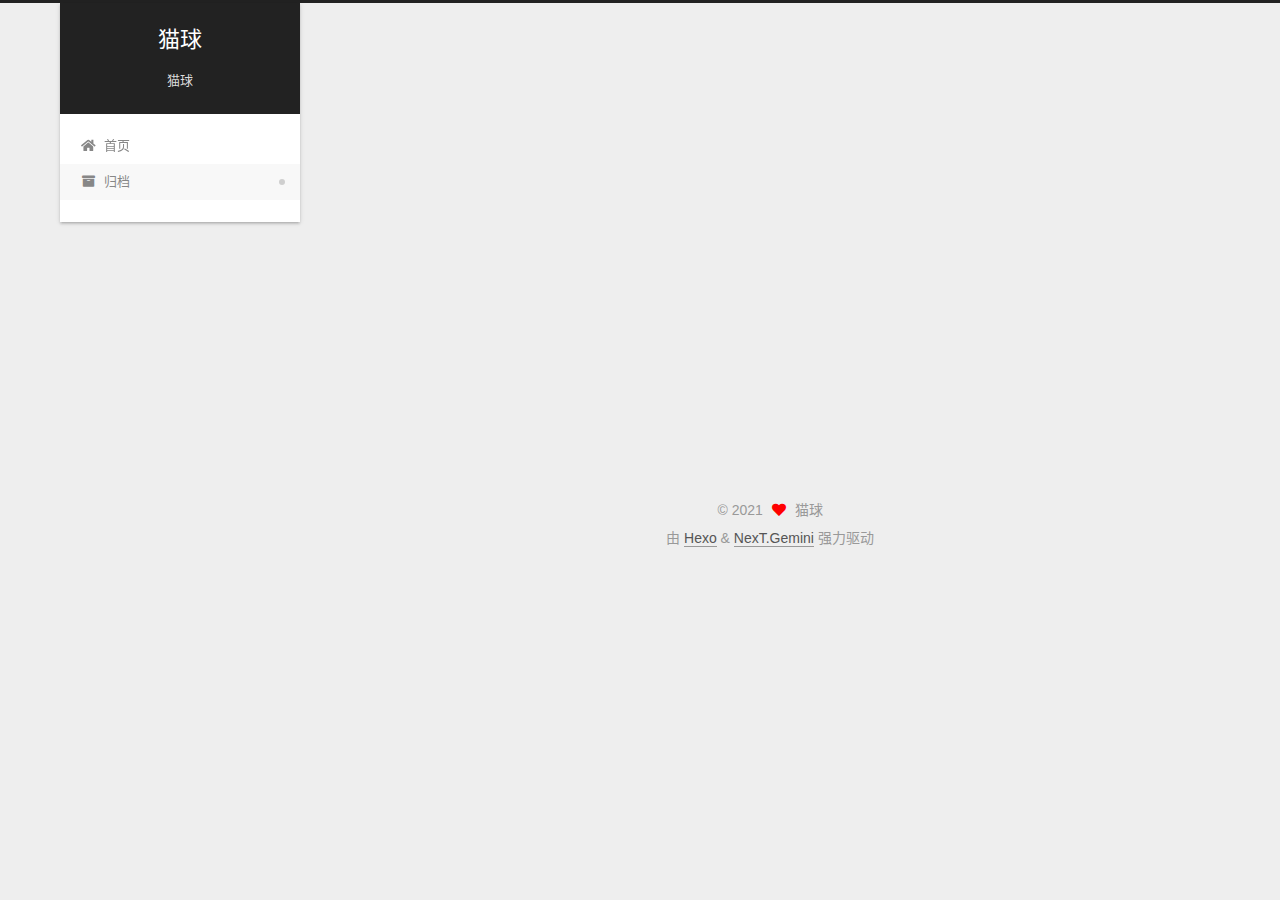
==== commit 09306abb: "Site updated: 2021-04-07 16:11:36" ====
--- a/archives/index.html
+++ b/archives/index.html
@@ -151,13 +151,53 @@
   <div class="post-block">
     <div class="posts-collapse">
       <div class="collection-title">
-        <span class="collection-header">嗯..! 目前共计 1 篇日志。 继续努力。</span>
+        <span class="collection-header">嗯..! 目前共计 3 篇日志。 继续努力。</span>
       </div>
 
       
     <div class="collection-year">
       <span class="collection-header">2021</span>
     </div>
+
+  <article itemscope itemtype="http://schema.org/Article">
+    <header class="post-header">
+
+      <div class="post-meta">
+        <time itemprop="dateCreated"
+              datetime="2021-04-07T15:46:24+08:00"
+              content="2021-04-07">
+          04-07
+        </time>
+      </div>
+
+      <div class="post-title">
+          <a class="post-title-link" href="/2021/04/07/%E8%A1%A5%E4%B8%80%E4%B8%8B%E5%BC%9F%E5%BC%9F%E7%94%9F%E6%97%A5/" itemprop="url">
+            <span itemprop="name">补一下弟弟生日</span>
+          </a>
+      </div>
+
+    </header>
+  </article>
+
+  <article itemscope itemtype="http://schema.org/Article">
+    <header class="post-header">
+
+      <div class="post-meta">
+        <time itemprop="dateCreated"
+              datetime="2021-04-07T15:21:22+08:00"
+              content="2021-04-07">
+          04-07
+        </time>
+      </div>
+
+      <div class="post-title">
+          <a class="post-title-link" href="/2021/04/07/%E6%B5%8B%E8%AF%95/" itemprop="url">
+            <span itemprop="name">测试</span>
+          </a>
+      </div>
+
+    </header>
+  </article>
 
   <article itemscope itemtype="http://schema.org/Article">
     <header class="post-header">
@@ -251,9 +291,13 @@
       <div class="site-state-item site-state-posts">
           <a href="/archives/">
         
-          <span class="site-state-item-count">1</span>
+          <span class="site-state-item-count">3</span>
           <span class="site-state-item-name">日志</span>
         </a>
+      </div>
+      <div class="site-state-item site-state-tags">
+        <span class="site-state-item-count">2</span>
+        <span class="site-state-item-name">标签</span>
       </div>
   </nav>
 </div>
--- a/css/main.css
+++ b/css/main.css
@@ -1168,7 +1168,7 @@
 }
 .links-of-author a::before,
 .links-of-author span.exturl::before {
-  background: #446c73;
+  background: #ffd608;
   border-radius: 50%;
   content: ' ';
   display: inline-block;
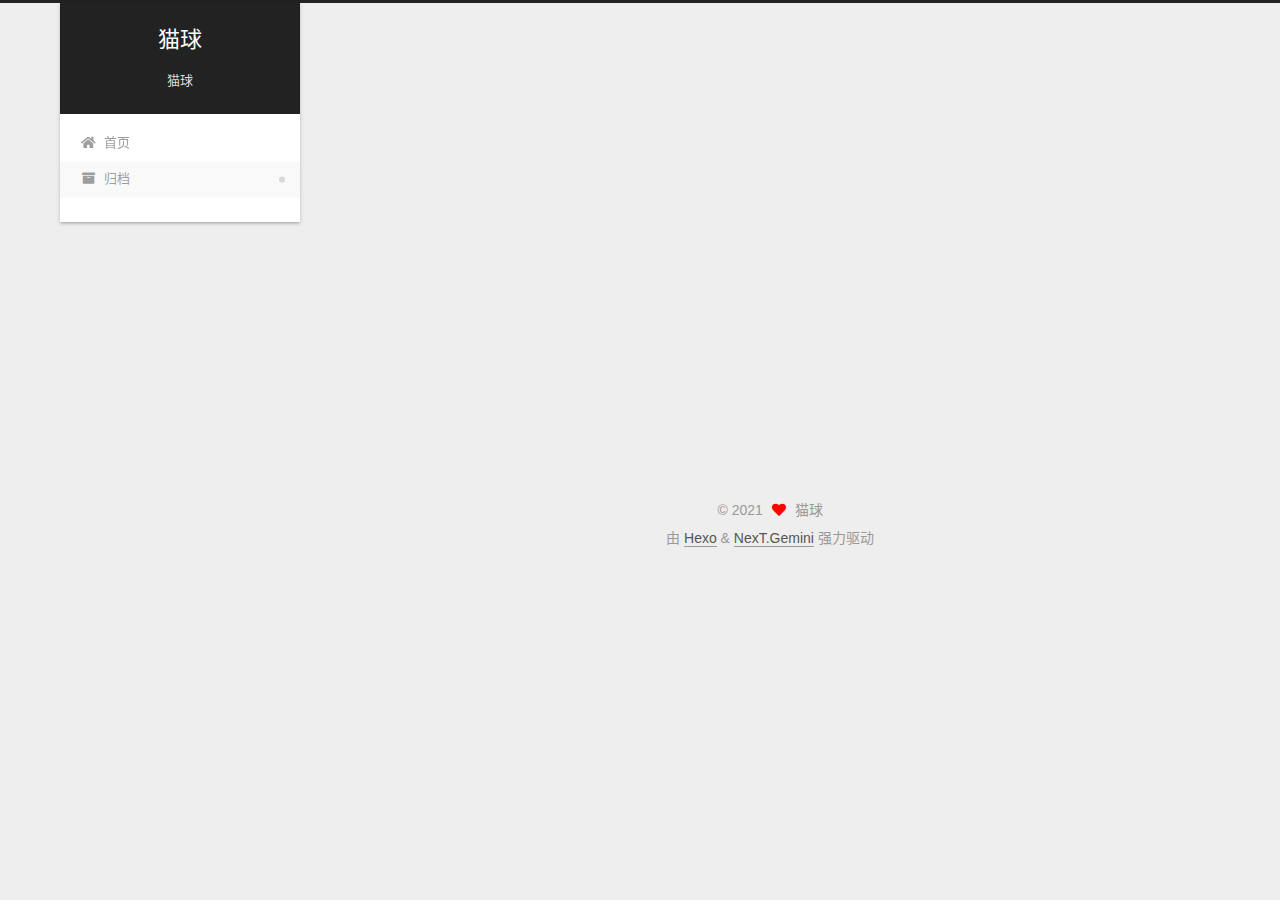
==== commit 5ad1fdd9: "Site updated: 2021-04-07 21:15:17" ====
--- a/css/main.css
+++ b/css/main.css
@@ -1168,7 +1168,7 @@
 }
 .links-of-author a::before,
 .links-of-author span.exturl::before {
-  background: #ffd608;
+  background: #71b6ff;
   border-radius: 50%;
   content: ' ';
   display: inline-block;
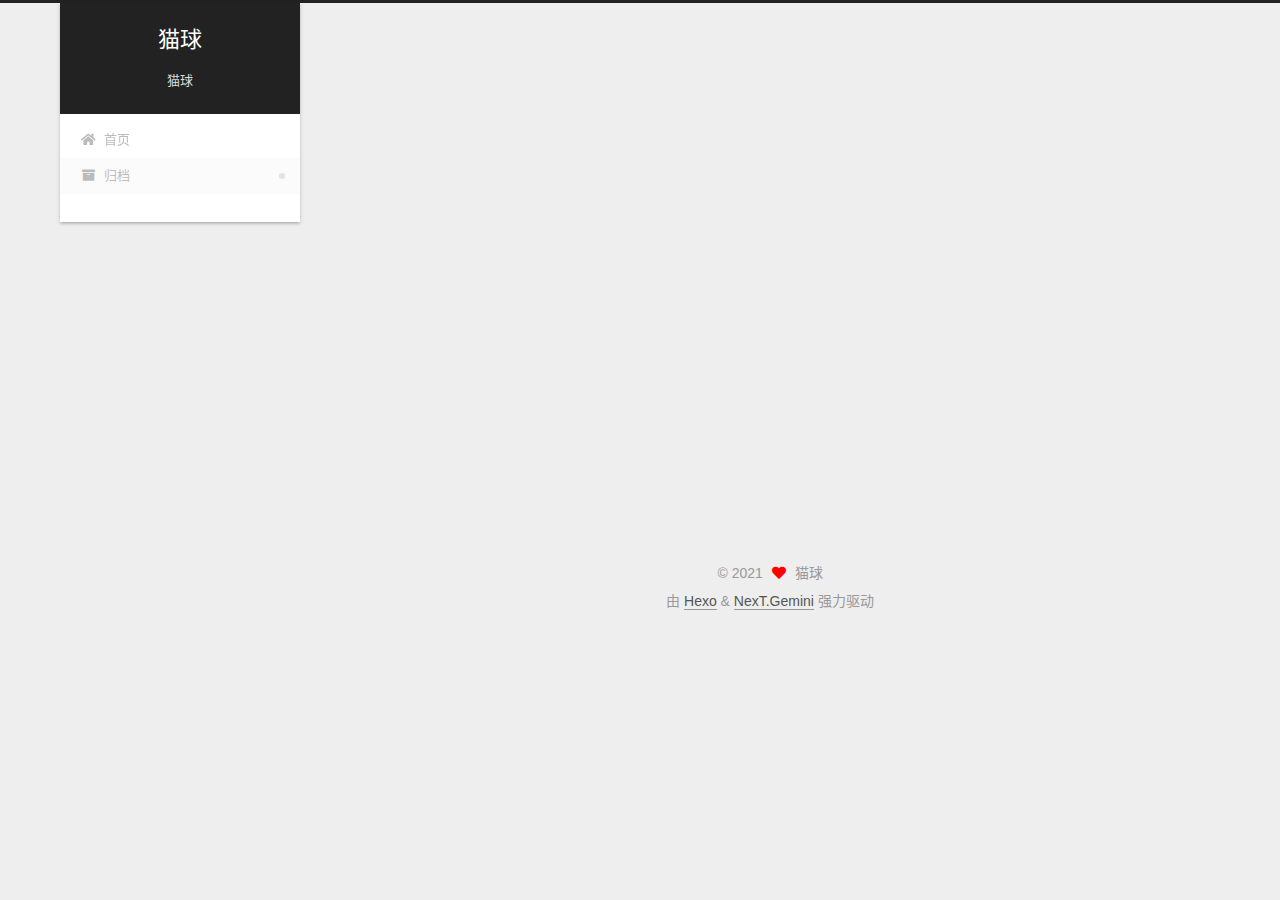
==== commit 92382f21: "Site updated: 2021-04-08 08:56:46" ====
--- a/archives/index.html
+++ b/archives/index.html
@@ -151,13 +151,33 @@
   <div class="post-block">
     <div class="posts-collapse">
       <div class="collection-title">
-        <span class="collection-header">嗯..! 目前共计 3 篇日志。 继续努力。</span>
+        <span class="collection-header">嗯..! 目前共计 4 篇日志。 继续努力。</span>
       </div>
 
       
     <div class="collection-year">
       <span class="collection-header">2021</span>
     </div>
+
+  <article itemscope itemtype="http://schema.org/Article">
+    <header class="post-header">
+
+      <div class="post-meta">
+        <time itemprop="dateCreated"
+              datetime="2021-04-07T21:12:21+08:00"
+              content="2021-04-07">
+          04-07
+        </time>
+      </div>
+
+      <div class="post-title">
+          <a class="post-title-link" href="/2021/04/07/%E6%97%A5%E8%AE%B01/" itemprop="url">
+            <span itemprop="name">日记1</span>
+          </a>
+      </div>
+
+    </header>
+  </article>
 
   <article itemscope itemtype="http://schema.org/Article">
     <header class="post-header">
@@ -291,12 +311,12 @@
       <div class="site-state-item site-state-posts">
           <a href="/archives/">
         
-          <span class="site-state-item-count">3</span>
+          <span class="site-state-item-count">4</span>
           <span class="site-state-item-name">日志</span>
         </a>
       </div>
       <div class="site-state-item site-state-tags">
-        <span class="site-state-item-count">2</span>
+        <span class="site-state-item-count">3</span>
         <span class="site-state-item-name">标签</span>
       </div>
   </nav>
--- a/css/main.css
+++ b/css/main.css
@@ -1168,7 +1168,7 @@
 }
 .links-of-author a::before,
 .links-of-author span.exturl::before {
-  background: #71b6ff;
+  background: #42ff61;
   border-radius: 50%;
   content: ' ';
   display: inline-block;
